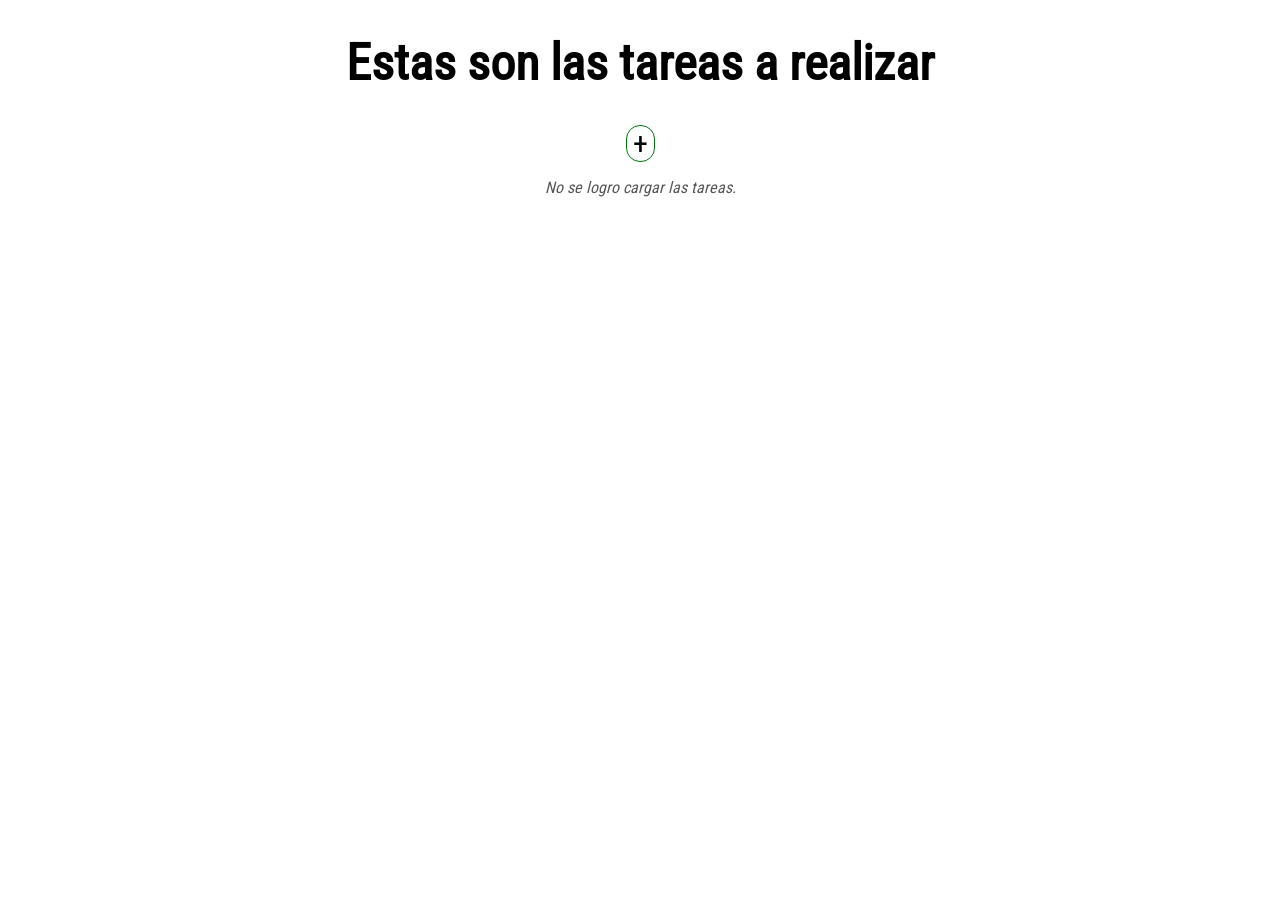
==== FRONTEND/index.html @ d213657f "FrontEnd Upload" ====
<!DOCTYPE html>
<html lang="en">
<head>
    <meta charset="UTF-8">
    <meta name="viewport" content="width=device-width, initial-scale=1.0">
    <title>Gestión de tareas</title>
    <link rel="stylesheet" href="css/main.css">
</head>
<body>
    <h1>Estas son las tareas a realizar</h1>
    <div class="grid" id="grid-tareas"></div>
    <div class="sec-cargarmas" id="sec-cargarmas"></div>
    <p class="muted" id="status"></p>
    <script type="module" src="./java.js"></script>
</body>
</html>
---- FRONTEND/css/main.css ----
@font-face {
    font-family: 'Roboto Condensed';
    src: url('../fonts/RobotoCondensed-Regular.woff2') format('woff2');
    font-weight: 400;
    font-style: normal;
    font-display: swap;
}

body {
    text-align: center;
}
h1 {
    font-size: 50px;
    font-family: 'Roboto Condensed';
    text-aligh: center;
}

.grid {
    display: flex;
    flex-direction: column;
    gap: 16px;
    margin-left: 400px;
    margin-right: 400px;
    text-align: center;
}

.card {
        border: 1px solid #c6c6c6;
        border-radius: 14px;
        padding: 14px;
        background: #ffffff;
        overflow: hidden;
        transition: background-color 0.25s ease, box-shadow 0.25s ease, border-color 0.25s ease, border-width 0.25s ease;
      }

.card:hover {
        border: 3px solid #ffee00;
        box-shadow: inset 0px 0px 10px rgba(255, 217, 0, 0.5), 0px 0px 10px rgba(255, 217, 0, 0.5);
        background: #fffffa;
      }

.titulotarjeta {
    font-family: 'Roboto Condensed';
    font-size: 25px;
    text-align: left;
    margin-bottom: 5px;
    }

.categoriatarea {
    font-family: 'Roboto Condensed';
    font-size: 20px;
    text-align: left;
    color: #555;
    margin-top: 1px;
}

.descripciontarea {
    font-family: 'Roboto Condensed';
    font-size: 14px;
    text-align: left;
    color: #000000;
}

.prioridadtarea {
    font-family: 'Roboto Condensed';
    font-size: 14px;
    text-align: left;
    color: #333;
    }

.boton-eliminar {
    font-family: 'Roboto Condensed';
    margin-top: 10px;
    padding: 6px 12px;
    font-size: 14px;
    color: #000000;
    background-color: #ffffff;
    border: 1px solid #ff0000;
    border-radius: 14px;
    cursor: pointer;
    transition: background-color 0.20s ease, color 0.20s ease;
}

.boton-eliminar:hover {
    background-color: #ff0000;
    color: #ffffff;
}

.boton-editar, .boton-guardar {
    font-family: 'Roboto Condensed';
    margin-top: 10px;
    margin-left: 8px;
    padding: 6px 12px;
    font-size: 14px;
    color: #ffffff;
    background-color: #28a745;
    border: 1px solid #1c7d33;
    border-radius: 14px;
    cursor: pointer;
    transition: background-color 0.20s ease, color 0.20s ease;
}

.boton-editar:hover, .boton-guardar:hover {
    background-color: #218838;
}

.boton-cancelar-edicion {
    font-family: 'Roboto Condensed';
    margin-top: 10px;
    margin-left: 8px;
    padding: 6px 12px;
    font-size: 14px;
    color: #ffffff;
    background-color: #6c757d;
    border: 1px solid #565e64;
    border-radius: 14px;
    cursor: pointer;
    transition: background-color 0.20s ease, color 0.20s ease;
}

.boton-cancelar-edicion:hover {
    background-color: #5a6268;
}

.titulo-input,
.descripcion-input,
.prioridad-select,
.categoria-select {
    font-family: 'Roboto Condensed';
    font-size: 14px;
    width: calc(100% - 16px);
    margin-top: 8px;
    margin-bottom: 8px;
    padding: 8px;
    border-radius: 8px;
    border: 1px solid #ccc;
}

.boton-cargar-mas {
    font-family: 'Roboto Condensed';
    text-align: center;
    margin-left: 200px;
    margin-right: 200px;
    padding: 0px 6px;
    font-size: 30px;
    color: #000000;
    background-color: #ffffff;
    border: 1px solid #007510;
    border-radius: 14px;
    cursor: pointer;
    transition: background-color 0.20s ease, color 0.20s ease;
}

.boton-cargar-mas:hover {
    background-color: #187800;
    color: #ffffff;
}

/*.card h3 {
    margin: 10px 0 6px;
    font-size: 16px;
    }
*/
.muted {
        font-family: 'Roboto Condensed';
        font-style: italic;
        color: #555;
      }

#form-section {
    margin: 0;
    background-color: #ffffff;
    border: 1px solid #006f0f;
    border-radius: 14px;
    padding: 20px;
    transition: background-color 0.25s ease, box-shadow 0.25s ease, border-color 0.25s ease, border-width 0.25s ease;
    
}

.tituloagregartarea {
    margin: 10px;
    padding-bottom: 20px;
    font-family: 'Roboto Condensed';
    font-size: 24px;
    text-align: center;
}

#form-section:hover {
    background-color: #f2fff3;
    border: 1px solid #006f0f;
    box-shadow: inset 0px 0px 10px rgba(0, 142, 19, 0.5), 0px 0px 10px rgba(0, 136, 18, 0.5);
    border-radius: 14px;
    padding: 20px;
}

.tituloagregartarea {
    font-family: 'Roboto Condensed';
    font-size: 30px;
    text-align: center;
    /*margin-bottom: 20px;*/
}

.titulo-input {
    font-family: 'Roboto Condensed';
    font-size: 14px;
    text-align: left;
    padding: 5px;
    border: 1px solid #b6b6b6;
    border-radius: 5px;
    width: 50%;
}

.descripcion-input {
    font-family: 'Roboto Condensed';
    font-size: 14px;
    text-align: left;
    padding: 5px;
    border: 1px solid #b6b6b6;
    border-radius: 5px;
    width: 35%;
    margin-top: 5px;
}

#categoria-select {
    font-family: 'Roboto Condensed';
    font-size: 14px;
    padding: 5px;
    border: 1px solid #b6b6b6;
    border-radius: 5px;
    width: 35%;
    margin-top: 5px;
}

#prioridad-select {
    font-family: 'Roboto Condensed';
    font-size: 14px;
    padding: 5px;
    border: 1px solid #b6b6b6;
    border-radius: 5px;
    width: 20%;
}

.botones-container {
    display: flex;
    gap: 10px;
    margin-top: 10px;
}


.botones-container {
    display: flex;
    gap: 10px;
    justify-content: center;
    margin-top: 10px;
}

.enviartarea-btn {
    font-family: 'Roboto Condensed';
    margin-top: 10px;
    padding: 6px 12px;
    font-size: 14px;
    color: #000000;
    background-color: #ffffff;
    border: 1px solid #009d1d;
    border-radius: 14px;
    cursor: pointer;
    transition: background-color 0.20s ease, color 0.20s ease;
}

.enviartarea-btn:hover {
    color: #ffffff;
    background-color: #00750a;
}

.cancelaragregado-btn {
    font-family: 'Roboto Condensed';
    margin-top: 10px;
    padding: 6px 12px;
    font-size: 14px;
    color: #000000;
    background-color: #ffffff;
    border: 1px solid #ee6300;
    border-radius: 14px;
    cursor: pointer;
    transition: background-color 0.20s ease, color 0.20s ease;
}

.cancelaragregado-btn:hover {
    background-color: #ff6a00;
    color: #ffffff;
}
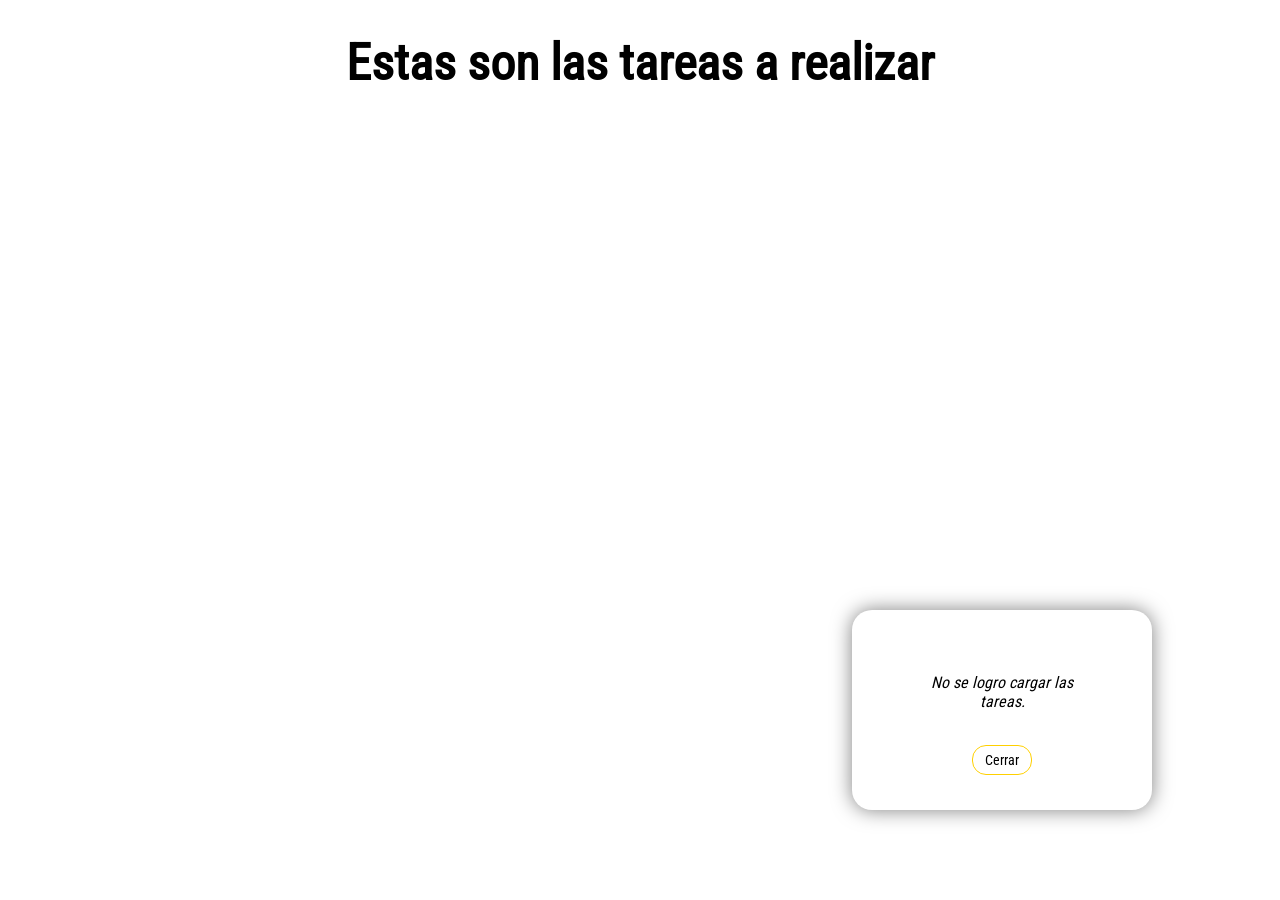
==== commit 2c22fa3e: "Mejorando el código" ====
--- a/FRONTEND/index.html
+++ b/FRONTEND/index.html
@@ -10,7 +10,12 @@
     <h1>Estas son las tareas a realizar</h1>
     <div class="grid" id="grid-tareas"></div>
     <div class="sec-cargarmas" id="sec-cargarmas"></div>
-    <p class="muted" id="status"></p>
+    <!-- <div class="overlaysombra" id="overlay-sombra">-->
+        <div class="formstatus" id="form-status">
+            <p class="muted" id="status"></p>
+            <button class="btn-cerrar-status" id="btn-cerrar-status">Cerrar</button>
+        <!--</div>-->
+    </div>
     <script type="module" src="./java.js"></script>
 </body>
 </html>
--- a/FRONTEND/css/main.css
+++ b/FRONTEND/css/main.css
@@ -8,19 +8,20 @@
 
 body {
     text-align: center;
+    background-color: #ffffff;
 }
 h1 {
     font-size: 50px;
     font-family: 'Roboto Condensed';
-    text-aligh: center;
+    text-align: center;
 }
 
 .grid {
     display: flex;
     flex-direction: column;
     gap: 16px;
-    margin-left: 400px;
-    margin-right: 400px;
+    width: 650px;
+    margin: 0 auto;
     text-align: center;
 }
 
@@ -139,8 +140,8 @@
 .boton-cargar-mas {
     font-family: 'Roboto Condensed';
     text-align: center;
-    margin-left: 200px;
-    margin-right: 200px;
+    margin: 16px auto 0 auto;
+    width: 200px;
     padding: 0px 6px;
     font-size: 30px;
     color: #000000;
@@ -161,14 +162,11 @@
     font-size: 16px;
     }
 */
-.muted {
-        font-family: 'Roboto Condensed';
-        font-style: italic;
-        color: #555;
-      }
-
+
+/* ACA ESTA EL FORM DE AGREGAR NUEVA TAREA */
 #form-section {
-    margin: 0;
+    width: 600px;
+    margin: 16px auto 0 auto;
     background-color: #ffffff;
     border: 1px solid #006f0f;
     border-radius: 14px;
@@ -288,4 +286,104 @@
 .cancelaragregado-btn:hover {
     background-color: #ff6a00;
     color: #ffffff;
+}
+
+
+
+/* El overlay en sí */
+/*.overlaysombra {
+    position: fixed;
+    top: 0;
+    left: 0;
+    right: 0;
+    bottom: 0;
+    width: 100%;
+    height: 100%;
+
+    background: rgba(0, 0, 0, 0.0); /* oscurece */
+    /*backdrop-filter: blur(10px);*/
+
+    /*display: none; */                 /* oculto por defecto */
+
+    /*z-index: 2;        /* clave! */
+
+    /*opacity: 0;
+    visibility: hidden;
+    transition: opacity 0.3s ease, visibility 0.3s ease;
+}
+
+.overlaysombra.active {
+    opacity: 1;
+    visibility: visible;
+}
+
+/* El cuadro del formulario */
+.formstatus {
+    position: fixed;
+    top: 90%;
+    left: 90%;
+    right: 0;
+    bottom: 0;
+    width: 300px;
+    height: 200px;
+
+    background: rgba(255, 255, 255, 1);
+    z-index: 2;  
+
+    border-radius: 20px;
+    transform: translate(-100%, -100%);
+    text-align: center;
+
+    box-shadow: 0px 0px 20px rgba(0, 0, 0, 0.5);
+
+    opacity: 0;
+    visibility: hidden;
+    transition: opacity 0.6s ease, visibility 0.6s ease;
+
+         /* arriba del overlay */
+}
+
+.formstatus.active {
+    opacity: 1;
+    visibility: visible;
+}
+
+.muted {
+    position: absolute;
+    top: 50%;
+    left: 50%;
+    transform: translate(-50%, -140%);
+
+    font-family: 'Roboto Condensed';
+    font-style: italic;
+    color: #000000;
+}
+
+.btn-cerrar-status {
+    position: absolute;
+    top: 50%;
+    left: 50%;
+    transform: translate(-50%, 50%);
+
+    font-family: 'Roboto Condensed';
+    margin-top: 20px;
+    padding: 6px 12px;
+    font-size: 14px;
+    color: #000000;
+    background-color: #ffffff;
+    border: 1px solid #ffd000;
+    border-radius: 14px;
+    cursor: pointer;
+    transition: background-color 0.20s ease, color 0.20s ease;
+}
+
+.btn-cerrar-status:hover {
+    background-color: #2500aa;
+    color: #ffffff;
+}
+
+@media (max-width: 600px) {
+    #form-section {
+        width: 100%;
+    }
 }
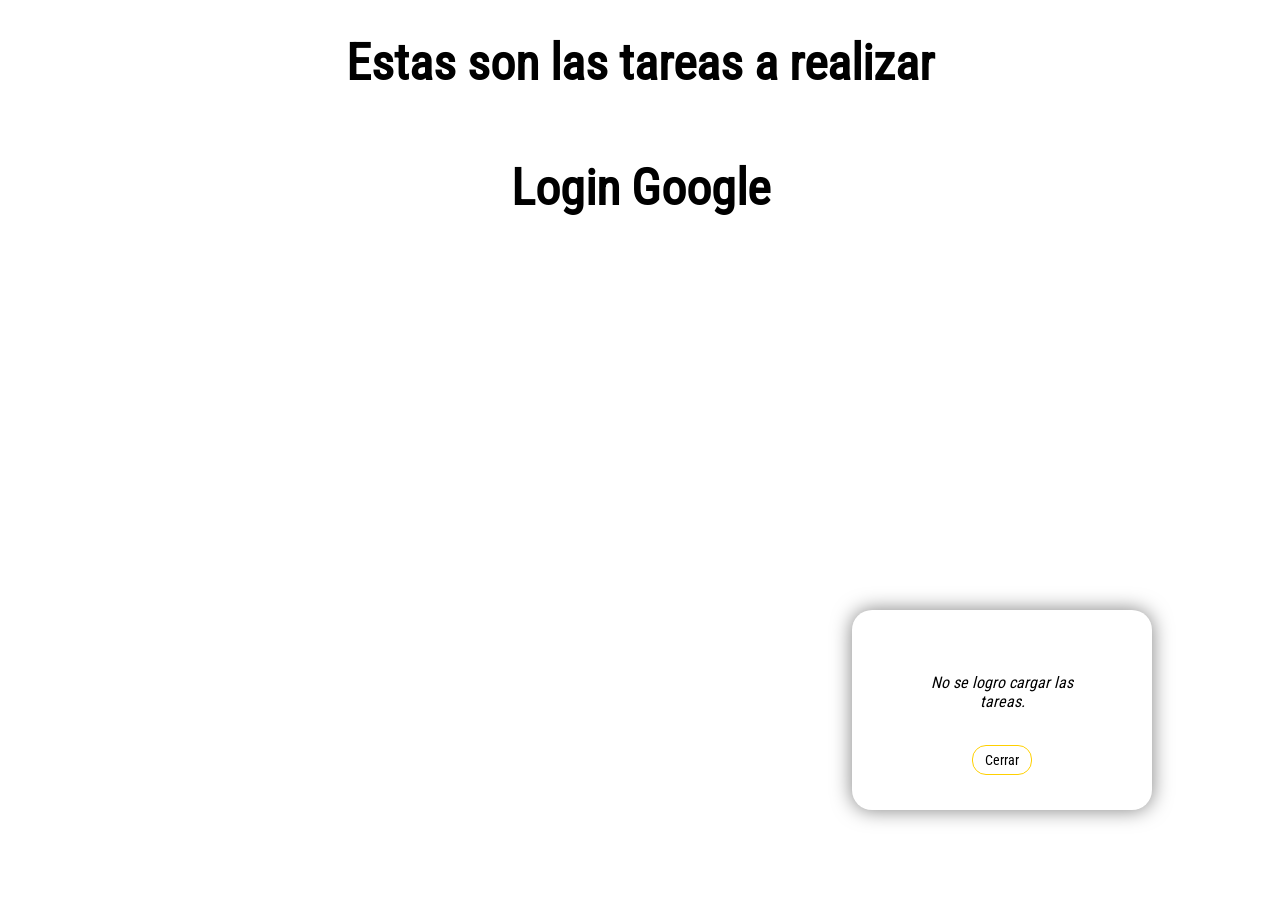
==== commit 2696a37a: "FrontEnd LoginGoogle hecho" ====
--- a/FRONTEND/index.html
+++ b/FRONTEND/index.html
@@ -16,6 +16,14 @@
             <button class="btn-cerrar-status" id="btn-cerrar-status">Cerrar</button>
         <!--</div>-->
     </div>
+    <h1>Login Google</h1>
+
+  <div id="googleButton"></div>
+
+  <pre id="result"></pre>
+
+  <script src="https://accounts.google.com/gsi/client" async defer></script>
+  <script src="./auth.js"></script>
     <script type="module" src="./java.js"></script>
 </body>
 </html>
--- a/FRONTEND/css/main.css
+++ b/FRONTEND/css/main.css
@@ -52,6 +52,14 @@
     font-size: 20px;
     text-align: left;
     color: #555;
+    margin-top: 1px;
+}
+
+.hacedortarea {
+    font-family: 'Roboto Condensed';
+    font-size: 14px;
+    text-align: left;
+    color: #007007;
     margin-top: 1px;
 }
 
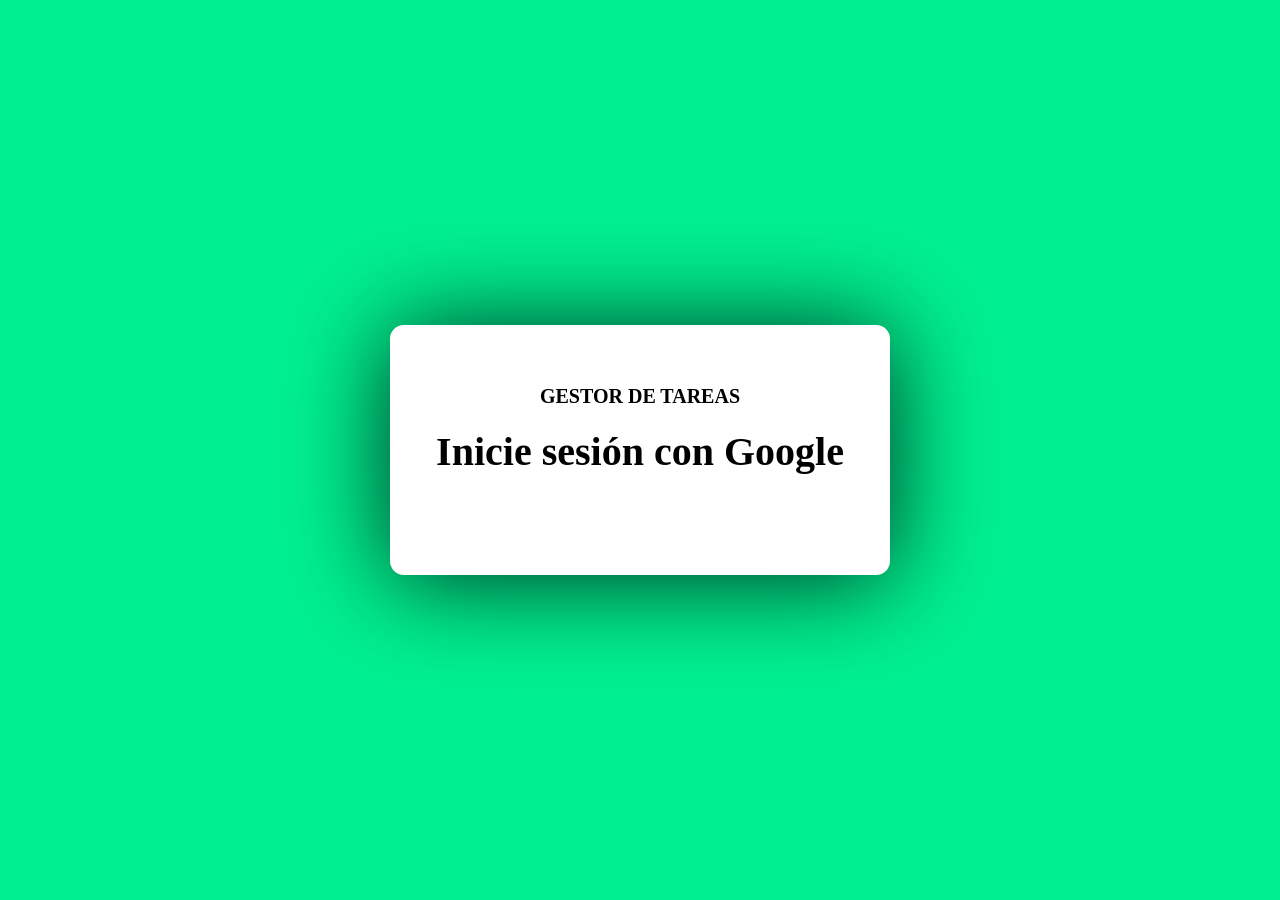
==== commit 245db342: "Front y Back estable 4 4 2026" ====
--- a/FRONTEND/index.html
+++ b/FRONTEND/index.html
@@ -3,27 +3,22 @@
 <head>
     <meta charset="UTF-8">
     <meta name="viewport" content="width=device-width, initial-scale=1.0">
-    <title>Gestión de tareas</title>
-    <link rel="stylesheet" href="css/main.css">
+    <title>¡Bienvenido! - Gestor de Tareas</title>
+    <link rel="stylesheet" href="css/app/index.css">
 </head>
 <body>
-    <h1>Estas son las tareas a realizar</h1>
-    <div class="grid" id="grid-tareas"></div>
-    <div class="sec-cargarmas" id="sec-cargarmas"></div>
-    <!-- <div class="overlaysombra" id="overlay-sombra">-->
-        <div class="formstatus" id="form-status">
-            <p class="muted" id="status"></p>
-            <button class="btn-cerrar-status" id="btn-cerrar-status">Cerrar</button>
-        <!--</div>-->
-    </div>
-    <h1>Login Google</h1>
+    
+    <main>
+        <section>
+            <h3>GESTOR DE TAREAS</h3>
+            <h1>Inicie sesión con Google</h1>
+            <div id="googleButton"></div>
+            <pre id="result"></pre>
+        </section>
+    </main>
+    
 
-  <div id="googleButton"></div>
-
-  <pre id="result"></pre>
-
-  <script src="https://accounts.google.com/gsi/client" async defer></script>
-  <script src="./auth.js"></script>
-    <script type="module" src="./java.js"></script>
+    <script src="https://accounts.google.com/gsi/client" async defer></script>
+    <script src="./js/index/auth.js"></script>
 </body>
 </html>
--- a/FRONTEND/css/app/index.css
+++ b/FRONTEND/css/app/index.css
@@ -0,0 +1,76 @@
+@font-face {
+    font-family: 'Roboto Condensed';
+    src: url('/fonts/RobotoCondensed-Regular.woff2') format('woff2');
+    font-weight: 400;
+    font-style: normal;
+    font-display: swap;
+}
+
+html {
+    height: 100%;
+    margin: 0;
+    padding: 0;
+}
+
+body {
+    text-align: center;
+    background-color: #ffffff;
+    height: 100%;
+    margin: 0;
+    padding: 0;
+}
+
+h3 {
+    font-size: 20px;
+    font-family: 'Roboto Condensed';
+    text-align: center;
+    margin-top: 10px;
+    margin-bottom: 20px;
+}
+
+h1 {
+    font-size: 40px;
+    font-family: 'Roboto Condensed';
+    text-align: center;
+    margin-top: 0;
+    margin-bottom: 25px;
+}
+
+main {
+    position: fixed;
+    top: 0;
+    left: 0;
+
+    display: flex;
+    flex-direction: column;
+    align-items: center;
+    justify-content: center;
+
+    background-color: #00f090;
+    background-image: url('/img/index_bg.jpg');
+    background-size: 100% 100%;
+    /*background-position: center;*/
+
+
+    width: 100%;  
+    height: 100%;
+}
+
+section {
+    position: fixed;
+    top: 50%;
+    left: 50%;
+    transform: translate(-50%, -50%);
+
+    display: flex;
+    flex-direction: column;
+    align-items: center;
+    justify-content: center;
+
+    background-color: #ffffff;
+    border-radius: 14px;
+    box-shadow: 0px 4px 100px rgba(0, 0, 0, 0.8);
+
+    width: 500px;
+    height: 250px;
+}
